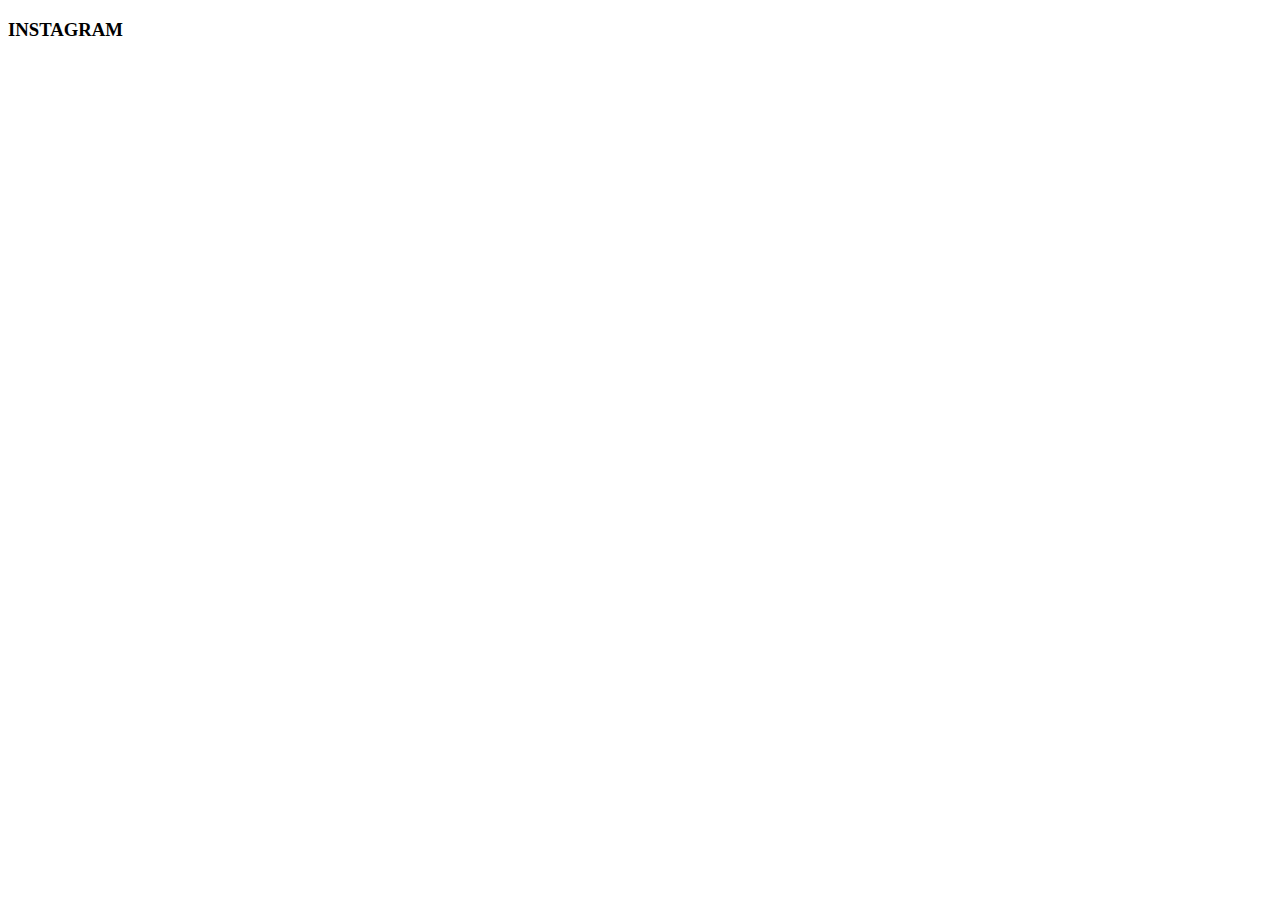
==== perfil.html @ 8f417c73 "Add files via upload" ====
<!DOCTYPE html>
<html lang="en">
<head>
    <meta charset="UTF-8">
    <meta http-equiv="X-UA-Compatible" content="IE=edge">
    <meta name="viewport" content="width=device-width, initial-scale=1.0">
    <title>Document</title>
</head>
<body>
    <h3>INSTAGRAM</h3>
    

</body>
</html>
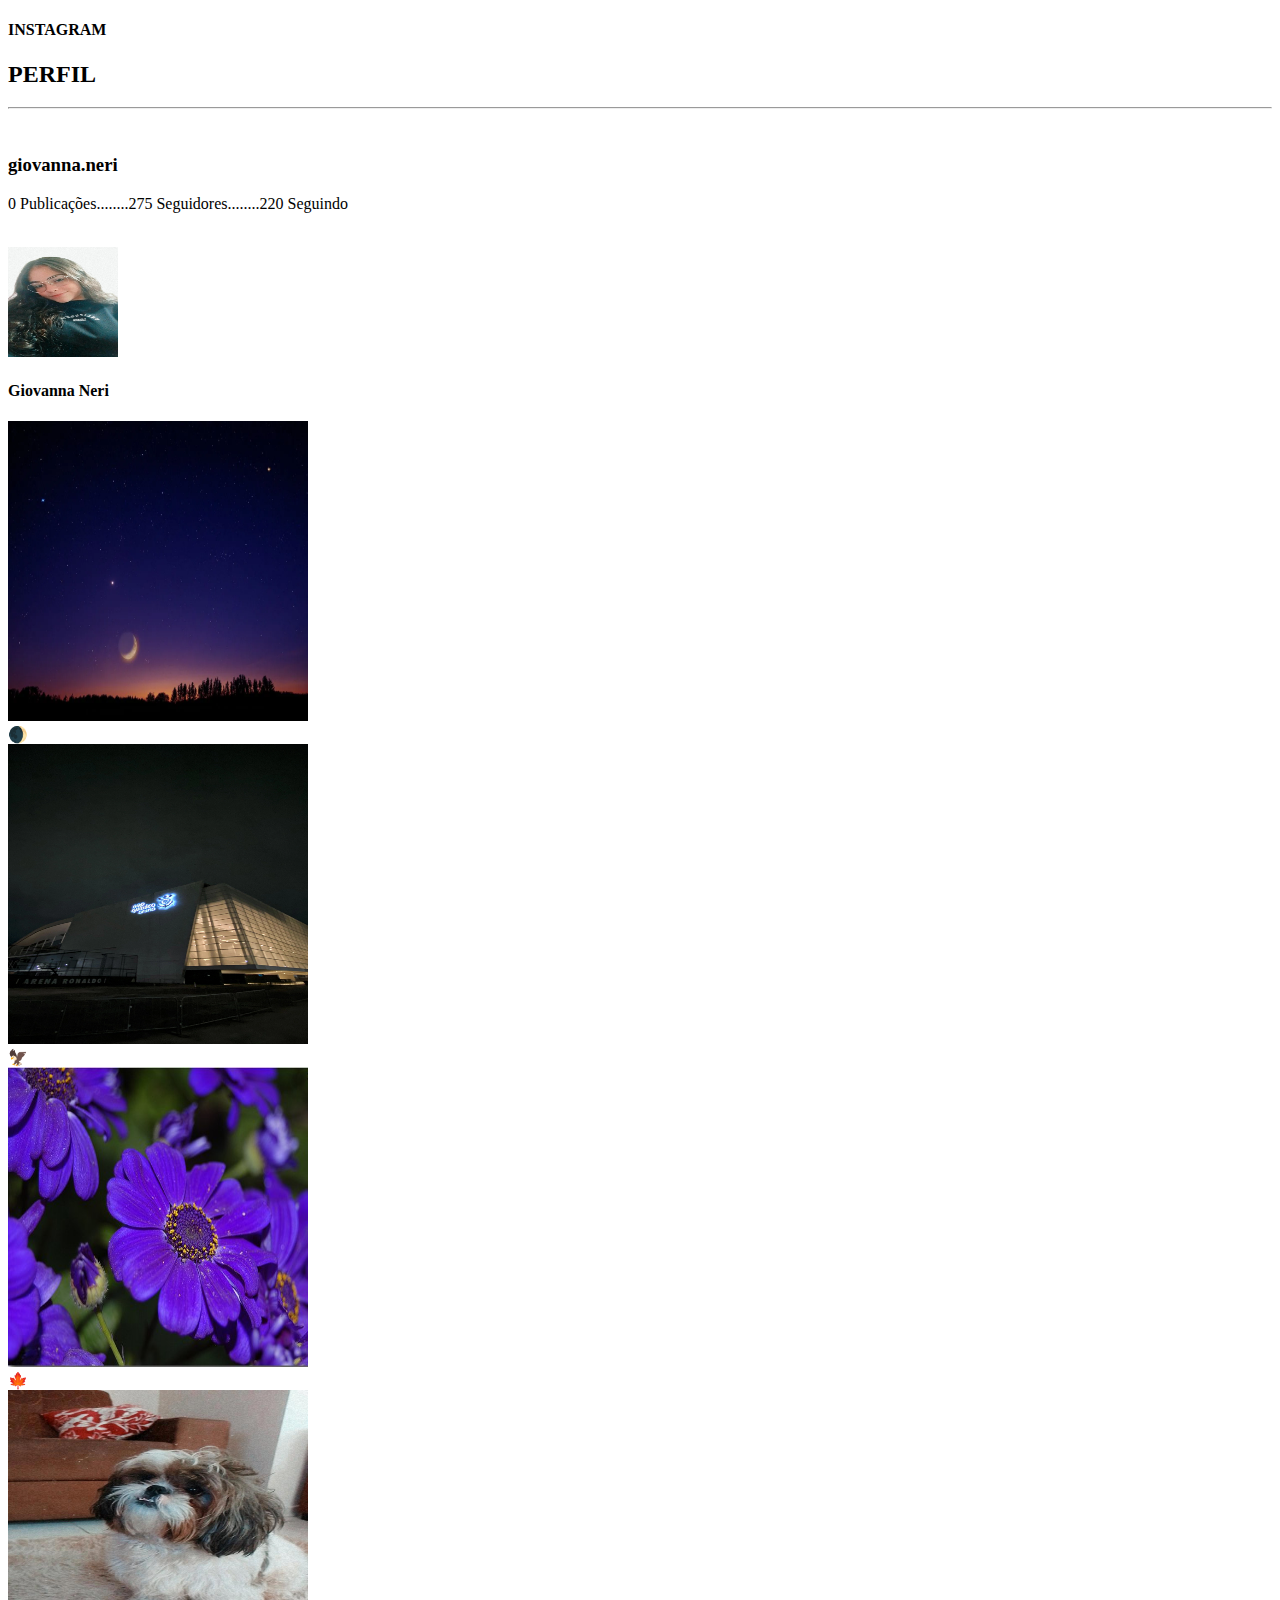
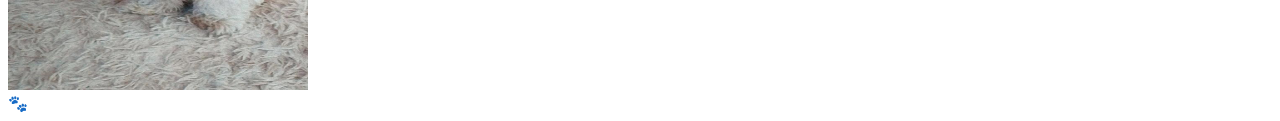
==== commit f67302ed: "upload" ====
--- a/perfil.html
+++ b/perfil.html
@@ -1,14 +1,62 @@
 <!DOCTYPE html>
 <html lang="en">
+
 <head>
     <meta charset="UTF-8">
     <meta http-equiv="X-UA-Compatible" content="IE=edge">
     <meta name="viewport" content="width=device-width, initial-scale=1.0">
     <title>Document</title>
-</head>
+    </head>
+
 <body>
-    <h3>INSTAGRAM</h3>
+
+
+    <h4>INSTAGRAM</h4>
+    <h2>PERFIL</h2>
+    <hr>
+    <br>
+    <h3>giovanna.neri</h3>
+    <p>0 Publicações........275 Seguidores........220 Seguindo</p>
+    <br>
+    <img src="MicrosoftTeams-image (3).png" alt="image" width="110" height="110">
+    <h4>Giovanna Neri</h4>
     
+    
+      </style>
+      </head>
+      <body>
+      
+      <div class="gallery">
+        <a target="_blank" href="sky-5114501_1280 (1).webp">
+          <img src="sky-5114501_1280 (1).webp" alt="Cinque Terre" width="300" height="300">
+        </a>
+        <div class="desc">🌒</div>
+      </div>
+    
+      <div class="gallery">
+        <a target="_blank" href="neo_quimica_arena_lc_1080x1920 (1).webp">
+          <img src="neo_quimica_arena_lc_1080x1920 (1).webp" alt="neo" width="300" height="300">
+        </a>
+        <div class="desc">🦅</div>
+      </div>
+      
+      <div class="gallery">
+        <a target="_blank" href="flor.jpg">
+          <img src="flor.jpg" alt="Northern Lights" width="300" height="300">
+        </a>
+        <div class="desc">🍁</div>
+      </div>
+      
+      <div class="gallery">
+        <a target="_blank" href="MicrosoftTeams-image (1).png">
+          <img src="MicrosoftTeams-image (1).png" alt="Mountains" width="300" height="300">
+        </a>
+        <div class="desc"> 🐾</div>
+      </div>
+   
+
+     
 
 </body>
+
 </html>